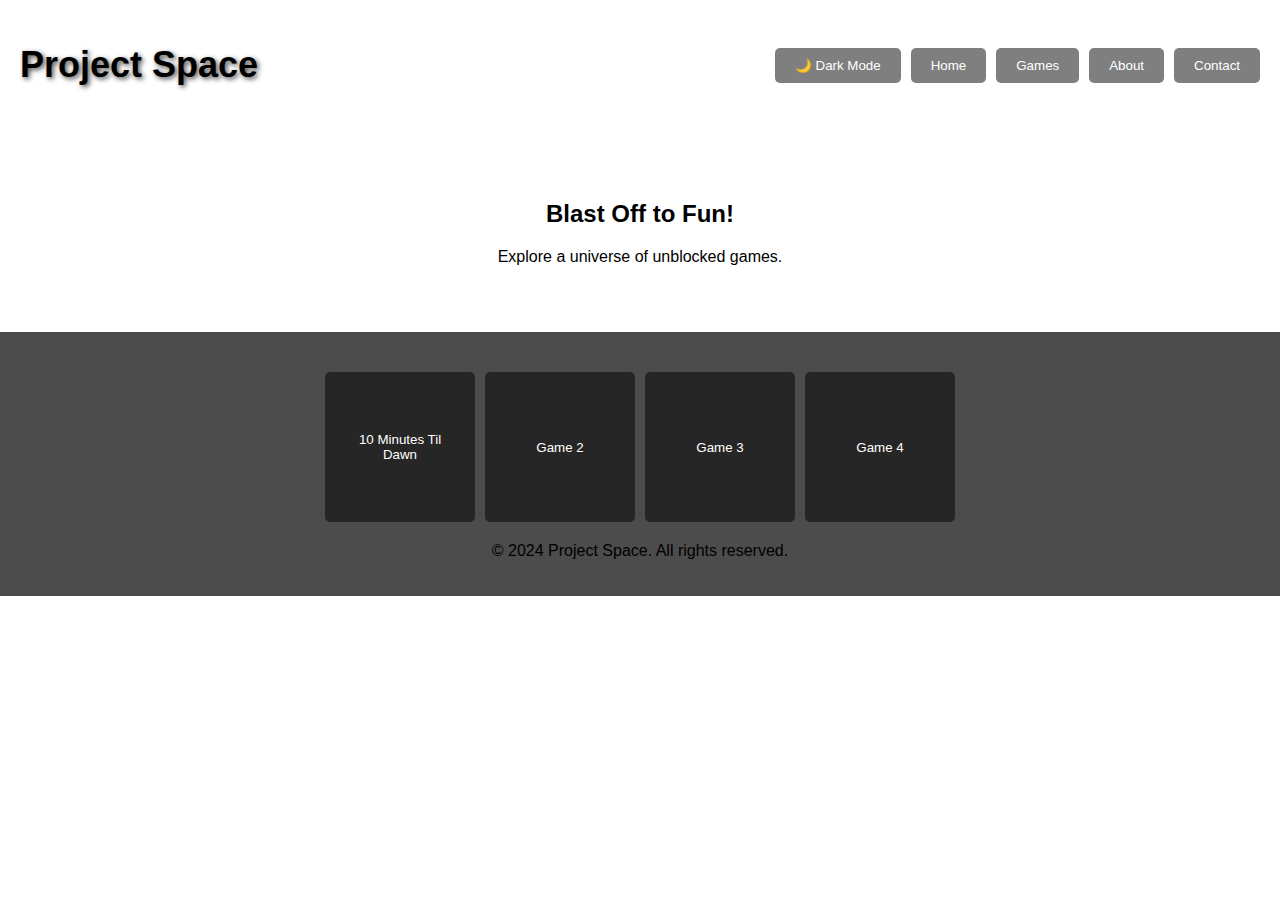
==== index.html @ cfd36841 "Update index.html" ====
<!DOCTYPE html>
<html lang="en">
<head>
    <meta charset="UTF-8">
    <meta name="viewport" content="width=device-width, initial-scale=1.0">
    <title>Project Space</title>
    <link rel="stylesheet" href="styles.css">
</head>
<body>
    <header>
        <h1>Project Space</h1>
        <nav>
            <button id="modeToggle">🌙 Dark Mode</button>
            <button class="nav-button" onclick="location.href='https://example.com'">Home</button>
            <button class="nav-button" onclick="location.href='https://example.com/games'">Games</button>
            <button class="nav-button" onclick="location.href='https://example.com/about'">About</button>
            <button class="nav-button" onclick="location.href='https://example.com/contact'">Contact</button>
        </nav>
    </header>

    <main>
        <section class="hero">
            <h2>Blast Off to Fun!</h2>
            <p>Explore a universe of unblocked games.</p>
        </section>

        <footer>
            <div class="bottom-buttons">
                <a href="https://riszlet.github.io/Project-Space/space/10-minutes-til-dawn/index.html">
                    <button class="game-button" style="background-image: url('https://raw.githubusercontent.com/Riszlet/Project-Space/refs/heads/main/space/10-minutes-til-dawn/10-minutes-til-dawn.png.png');">10 Minutes Til Dawn</button>
                </a>
                <a href="https://example.com/game2">
                    <button class="game-button" style="background-image: url('https://via.placeholder.com/150');">Game 2</button>
                </a>
                <a href="https://example.com/game3">
                    <button class="game-button" style="background-image: url('https://via.placeholder.com/150');">Game 3</button>
                </a>
                <a href="https://example.com/game4">
                    <button class="game-button" style="background-image: url('https://via.placeholder.com/150');">Game 4</button>
                </a>
            </div>
            <p>© 2024 Project Space. All rights reserved.</p>
        </footer>
    </main>

    <script src="script.js"></script>
</body>
</html>
---- styles.css ----
* {
    box-sizing: border-box;
}

body {
    font-family: Arial, sans-serif;
    margin: 0;
    padding: 0;
    transition: background-color 0.3s, color 0.3s;
    color: white;
    background: url('https://source.unsplash.com/1600x900/?space') no-repeat center center fixed;
    background-size: cover;
}

body.light {
    background-color: #ffffff;
    color: #000000;
}

body.dark {
    background-color: #121212;
}

header {
    display: flex;
    justify-content: space-between;
    align-items: center;
    padding: 20px;
    position: relative;
    z-index: 2;
}

h1 {
    font-size: 36px;
    text-shadow: 2px 2px 5px rgba(0, 0, 0, 0.7);
}

nav {
    display: flex;
    gap: 10px;
}

button {
    padding: 10px 20px;
    border: none;
    background-color: rgba(0, 0, 0, 0.5);
    color: white;
    cursor: pointer;
    transition: background-color 0.3s, transform 0.3s;
    border-radius: 5px;
}

button:hover {
    background-color: rgba(0, 0, 0, 0.8);
    transform: scale(1.05);
}

.hero {
    text-align: center;
    padding: 50px;
    animation: fadeIn 1s;
}

footer {
    text-align: center;
    padding: 20px;
    background-color: rgba(0, 0, 0, 0.7);
}

.bottom-buttons {
    margin: 20px 0;
    display: flex;
    justify-content: center;
    gap: 10px;
}

.game-button {
    width: 150px;
    height: 150px;
    border: none;
    background-size: cover;
    background-position: center;
    color: white;
    cursor: pointer;
    transition: transform 0.3s;
    border-radius: 5px;
}

.game-button:hover {
    transform: scale(1.05);
}

@keyframes fadeIn {
    from { opacity: 0; }
    to { opacity: 1; }
}
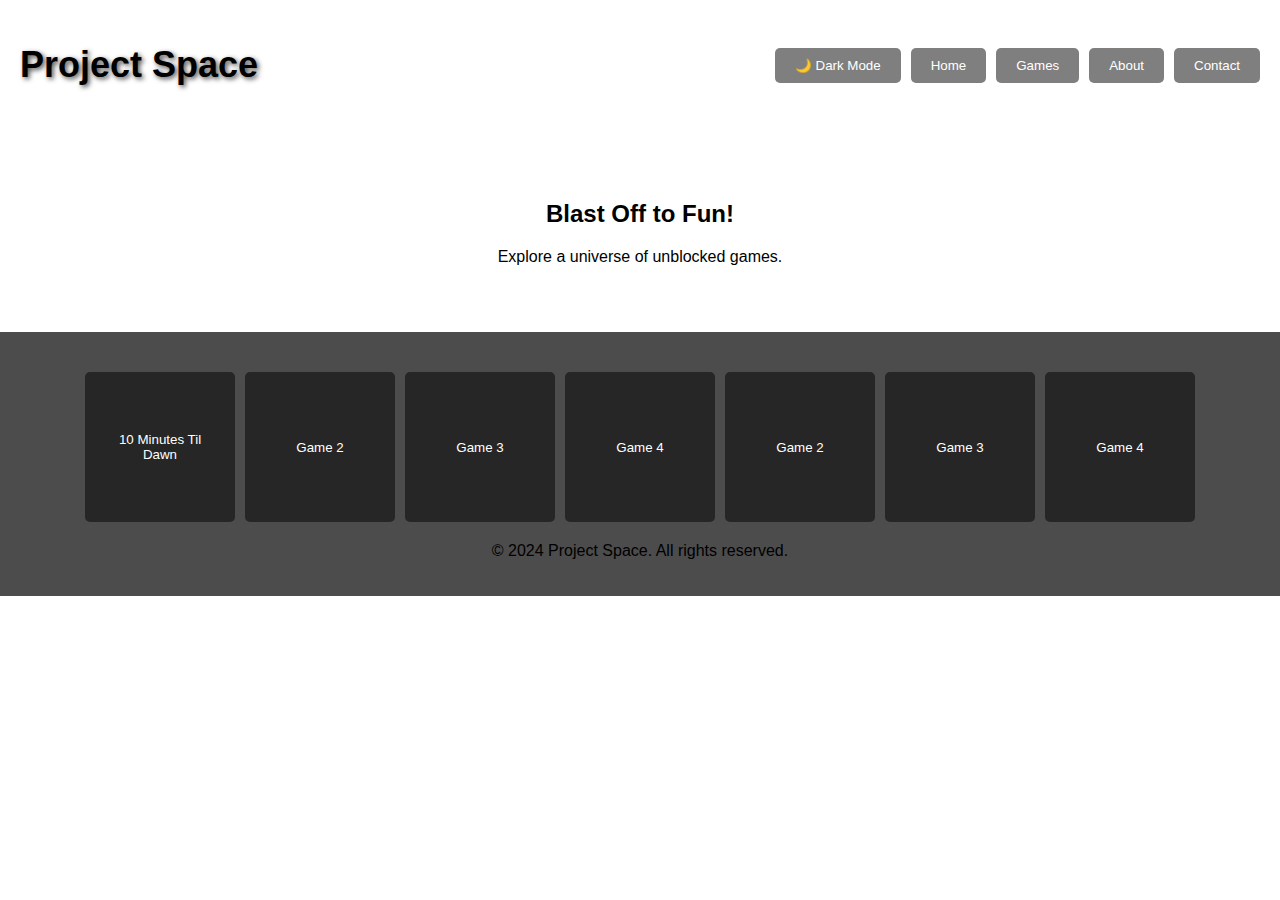
==== commit ecb57cdb: "Update index.html" ====
--- a/index.html
+++ b/index.html
@@ -38,6 +38,15 @@
                 <a href="https://example.com/game4">
                     <button class="game-button" style="background-image: url('https://via.placeholder.com/150');">Game 4</button>
                 </a>
+                <a href="https://example.com/game2">
+                    <button class="game-button" style="background-image: url('https://via.placeholder.com/150');">Game 2</button>
+                </a>
+                <a href="https://example.com/game3">
+                    <button class="game-button" style="background-image: url('https://via.placeholder.com/150');">Game 3</button>
+                </a>
+                <a href="https://example.com/game4">
+                    <button class="game-button" style="background-image: url('https://via.placeholder.com/150');">Game 4</button>
+                </a>
             </div>
             <p>© 2024 Project Space. All rights reserved.</p>
         </footer>
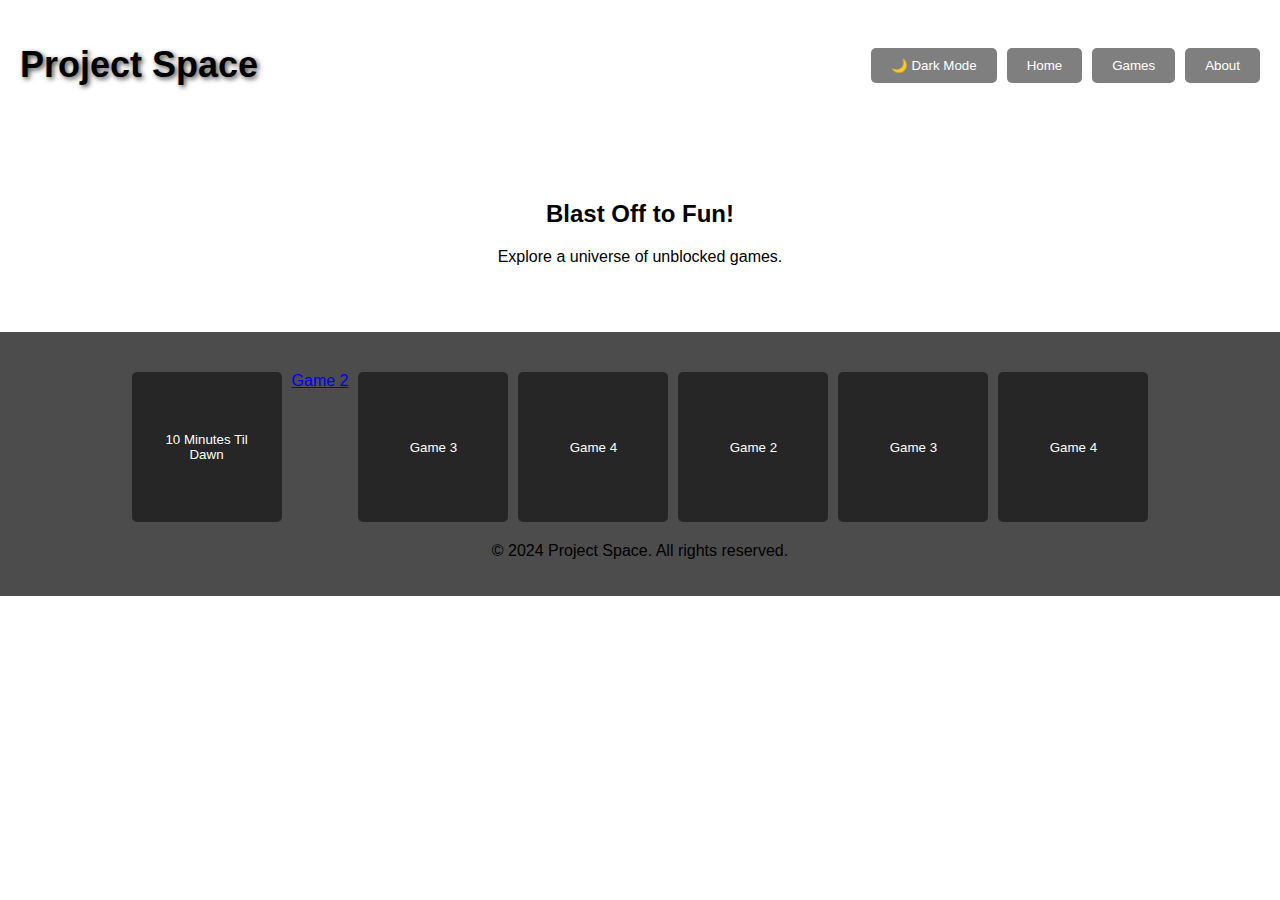
==== commit 9c562b49: "Update index.html" ====
--- a/index.html
+++ b/index.html
@@ -14,7 +14,6 @@
             <button class="nav-button" onclick="location.href='https://example.com'">Home</button>
             <button class="nav-button" onclick="location.href='https://example.com/games'">Games</button>
             <button class="nav-button" onclick="location.href='https://example.com/about'">About</button>
-            <button class="nav-button" onclick="location.href='https://example.com/contact'">Contact</button>
         </nav>
     </header>
 
@@ -30,7 +29,7 @@
                     <button class="game-button" style="background-image: url('https://raw.githubusercontent.com/Riszlet/Project-Space/refs/heads/main/space/10-minutes-til-dawn/10-minutes-til-dawn.png.png');">10 Minutes Til Dawn</button>
                 </a>
                 <a href="https://example.com/game2">
-                    <button class="game-button" style="background-image: url('https://via.placeholder.com/150');">Game 2</button>
+                    <button1class="game-button" style="background-image: url('https://via.placeholder.com/150');">Game 2</button>
                 </a>
                 <a href="https://example.com/game3">
                     <button class="game-button" style="background-image: url('https://via.placeholder.com/150');">Game 3</button>
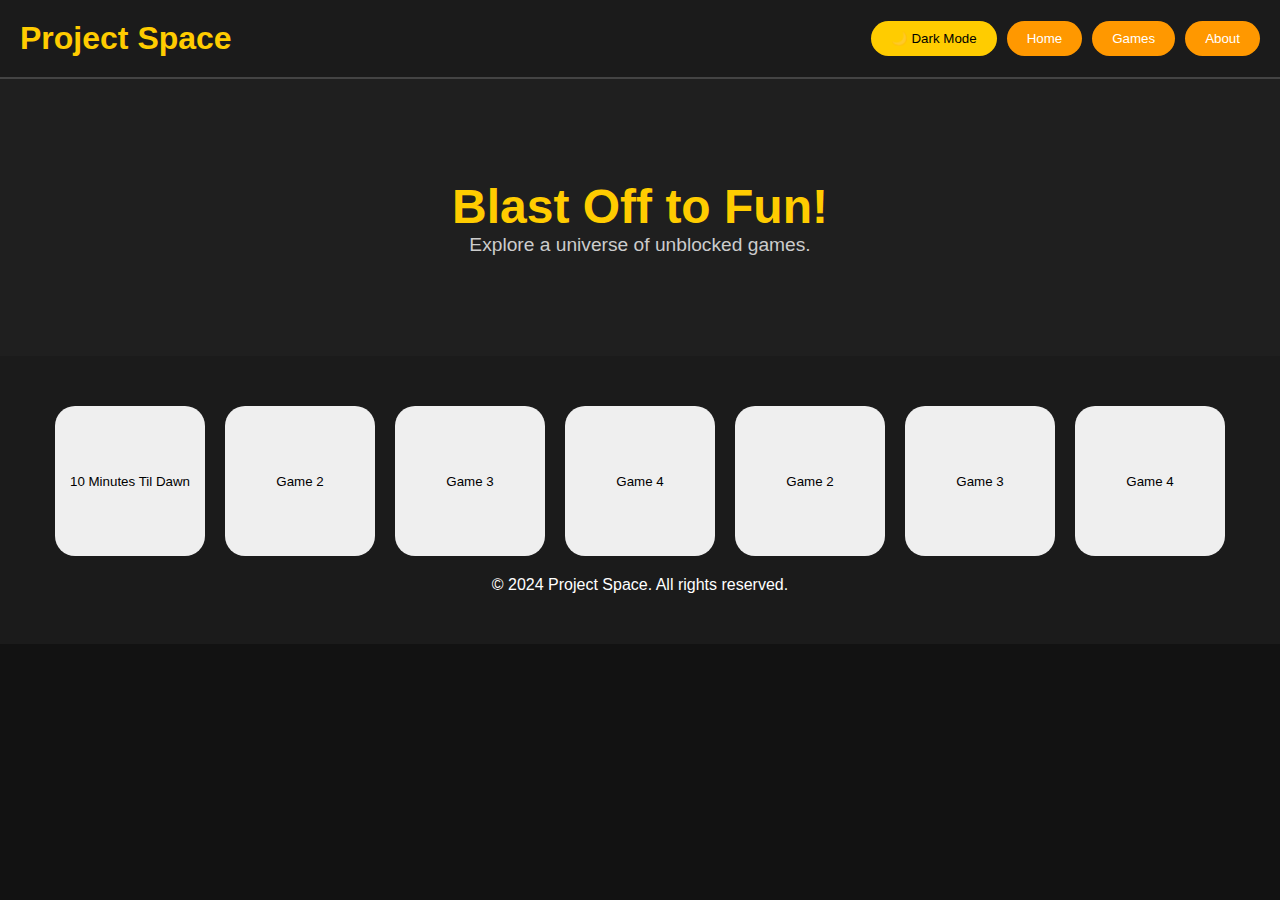
==== commit 586c7c86: "Update index.html" ====
--- a/index.html
+++ b/index.html
@@ -29,7 +29,7 @@
                     <button class="game-button" style="background-image: url('https://raw.githubusercontent.com/Riszlet/Project-Space/refs/heads/main/space/10-minutes-til-dawn/10-minutes-til-dawn.png.png');">10 Minutes Til Dawn</button>
                 </a>
                 <a href="https://example.com/game2">
-                    <button1class="game-button" style="background-image: url('https://via.placeholder.com/150');">Game 2</button>
+                    <button class="game-button" style="background-image: url('https://via.placeholder.com/150');">Game 2</button>
                 </a>
                 <a href="https://example.com/game3">
                     <button class="game-button" style="background-image: url('https://via.placeholder.com/150');">Game 3</button>
--- a/styles.css
+++ b/styles.css
@@ -1,24 +1,15 @@
+/* General styling */
 * {
+    margin: 0;
+    padding: 0;
     box-sizing: border-box;
 }
 
 body {
-    font-family: Arial, sans-serif;
-    margin: 0;
-    padding: 0;
-    transition: background-color 0.3s, color 0.3s;
+    font-family: 'Arial', sans-serif;
+    background-color: #121212;
     color: white;
-    background: url('https://source.unsplash.com/1600x900/?space') no-repeat center center fixed;
-    background-size: cover;
-}
-
-body.light {
-    background-color: #ffffff;
-    color: #000000;
-}
-
-body.dark {
-    background-color: #121212;
+    transition: background-color 0.5s ease, color 0.5s ease;
 }
 
 header {
@@ -26,13 +17,13 @@
     justify-content: space-between;
     align-items: center;
     padding: 20px;
-    position: relative;
-    z-index: 2;
+    background-color: #1b1b1b;
+    border-bottom: 2px solid #444;
 }
 
-h1 {
-    font-size: 36px;
-    text-shadow: 2px 2px 5px rgba(0, 0, 0, 0.7);
+header h1 {
+    font-size: 2rem;
+    color: #ffcc00;
 }
 
 nav {
@@ -40,57 +31,98 @@
     gap: 10px;
 }
 
-button {
+.nav-button {
     padding: 10px 20px;
+    background-color: #ff9800;
+    color: white;
     border: none;
-    background-color: rgba(0, 0, 0, 0.5);
-    color: white;
+    border-radius: 20px;
     cursor: pointer;
-    transition: background-color 0.3s, transform 0.3s;
-    border-radius: 5px;
+    transition: background-color 0.3s ease;
 }
 
-button:hover {
-    background-color: rgba(0, 0, 0, 0.8);
-    transform: scale(1.05);
+.nav-button:hover {
+    background-color: #e68900;
+}
+
+#modeToggle {
+    padding: 10px 20px;
+    background-color: #ffcc00;
+    color: black;
+    border: none;
+    border-radius: 20px;
+    cursor: pointer;
+    transition: background-color 0.3s ease;
+}
+
+#modeToggle:hover {
+    background-color: #ffeb3b;
 }
 
 .hero {
     text-align: center;
-    padding: 50px;
-    animation: fadeIn 1s;
+    padding: 100px 20px;
+    background-color: #1f1f1f;
+}
+
+.hero h2 {
+    font-size: 3rem;
+    color: #ffcc00;
+}
+
+.hero p {
+    font-size: 1.2rem;
+    color: #cccccc;
 }
 
 footer {
     text-align: center;
-    padding: 20px;
-    background-color: rgba(0, 0, 0, 0.7);
+    padding: 50px 20px;
+    background-color: #1b1b1b;
 }
 
 .bottom-buttons {
-    margin: 20px 0;
     display: flex;
+    flex-wrap: wrap;
     justify-content: center;
-    gap: 10px;
+    gap: 20px;
+    margin-bottom: 20px;
 }
 
 .game-button {
     width: 150px;
     height: 150px;
     border: none;
+    border-radius: 20px;
     background-size: cover;
     background-position: center;
-    color: white;
     cursor: pointer;
-    transition: transform 0.3s;
-    border-radius: 5px;
+    transition: transform 0.3s ease;
 }
 
 .game-button:hover {
-    transform: scale(1.05);
+    transform: scale(1.1);
 }
 
-@keyframes fadeIn {
-    from { opacity: 0; }
-    to { opacity: 1; }
+/* Dark mode/light mode transition */
+body.light-mode {
+    background-color: #ffffff;
+    color: #000000;
 }
+
+body.light-mode header {
+    background-color: #f5f5f5;
+}
+
+body.light-mode #modeToggle {
+    background-color: #333;
+    color: white;
+}
+
+body.light-mode .hero {
+    background-color: #e0e0e0;
+}
+
+body.light-mode footer {
+    background-color: #f5f5f5;
+}
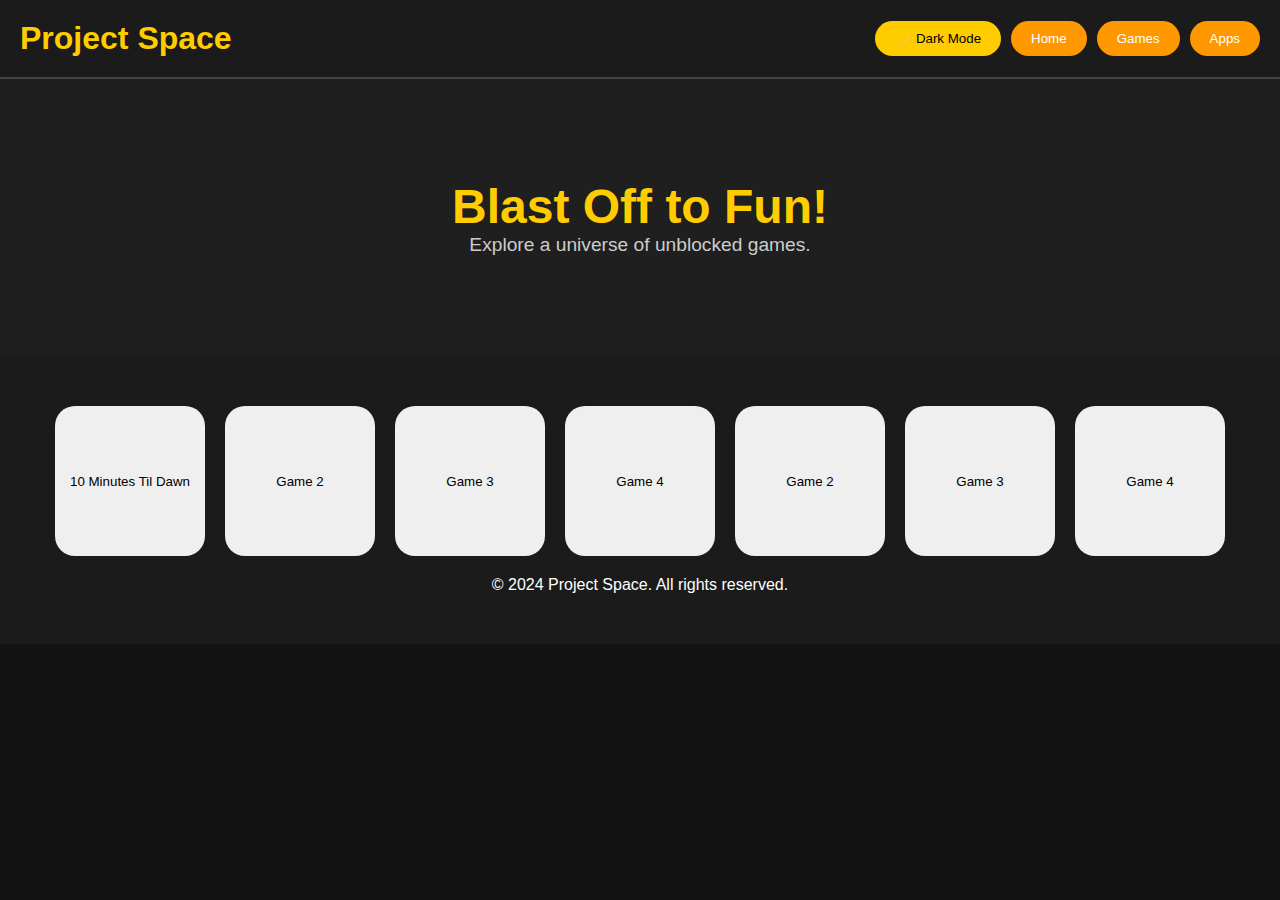
==== commit 834bbaef: "Update index.html" ====
--- a/index.html
+++ b/index.html
@@ -13,7 +13,7 @@
             <button id="modeToggle">🌙 Dark Mode</button>
             <button class="nav-button" onclick="location.href='https://example.com'">Home</button>
             <button class="nav-button" onclick="location.href='https://example.com/games'">Games</button>
-            <button class="nav-button" onclick="location.href='https://example.com/about'">About</button>
+            <button class="nav-button" onclick="location.href='https://example.com/about'">Apps</button>
         </nav>
     </header>
 
@@ -28,8 +28,8 @@
                 <a href="https://riszlet.github.io/Project-Space/space/10-minutes-til-dawn/index.html">
                     <button class="game-button" style="background-image: url('https://raw.githubusercontent.com/Riszlet/Project-Space/refs/heads/main/space/10-minutes-til-dawn/10-minutes-til-dawn.png.png');">10 Minutes Til Dawn</button>
                 </a>
-                <a href="https://example.com/game2">
-                    <button class="game-button" style="background-image: url('https://via.placeholder.com/150');">Game 2</button>
+                <a href="https://riszlet.github.io/Project-Space/space/1v1.lol/index.html">
+                    <button class="game-button" style="background-image: url('https://raw.githubusercontent.com/Riszlet/Project-Space/refs/heads/main/space/1v1.lol/splash.png');">Game 2</button>
                 </a>
                 <a href="https://example.com/game3">
                     <button class="game-button" style="background-image: url('https://via.placeholder.com/150');">Game 3</button>
